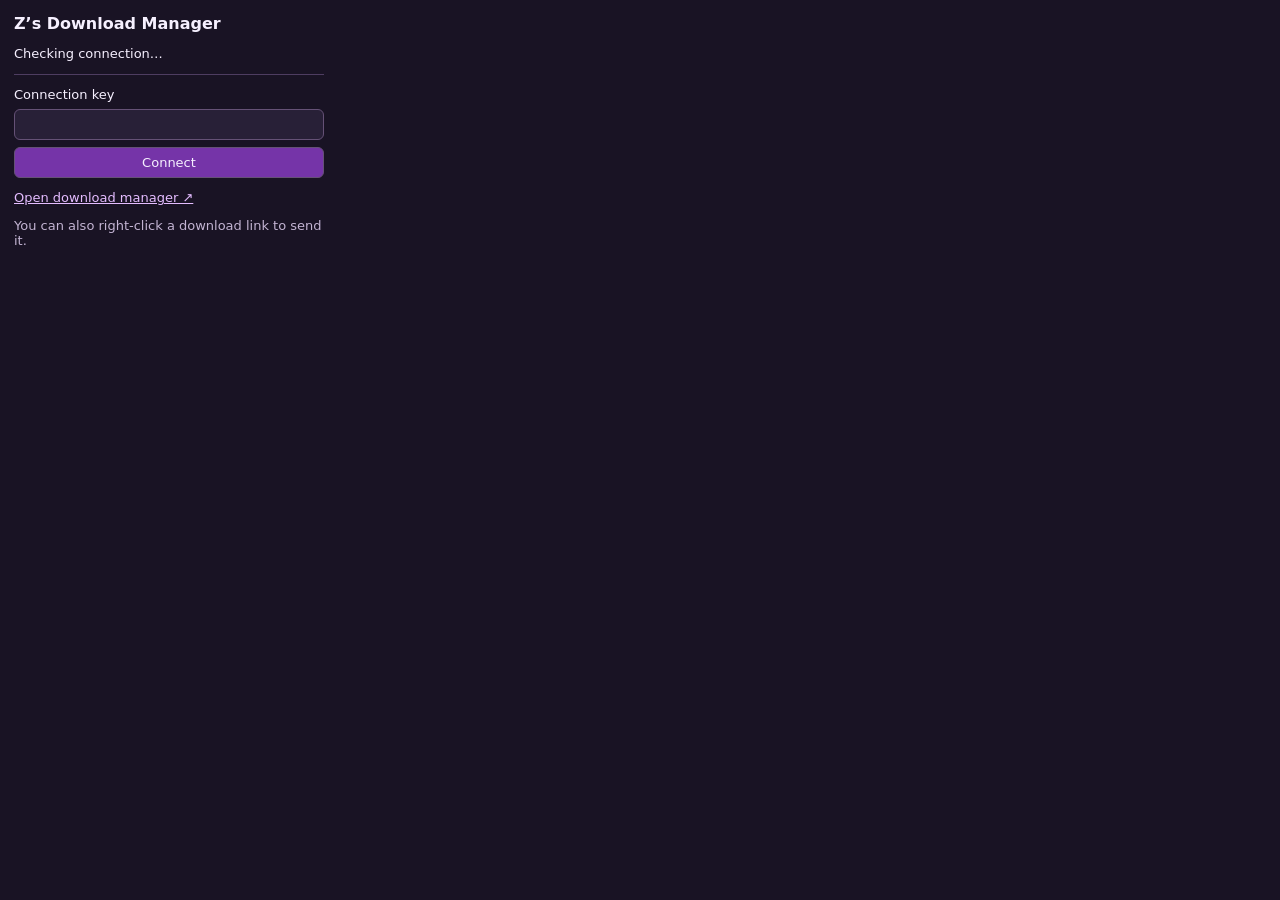
==== extension/popup.html @ 2544c435 "Add download manager, browser extension, and Windows updater" ====
<!doctype html>
<html lang="en">
<head><meta charset="utf-8"><title>Z’s Download Manager</title><link rel="stylesheet" href="popup.css"><script src="popup.js" defer></script></head>
<body>
<h1>Z’s Download Manager</h1>
<p id="status" role="status">Checking connection…</p>
<form id="connect"><label>Connection key<input id="key" type="password" required></label><button>Connect</button></form>
<form id="send" hidden><label>Direct download link<input id="url" type="url" placeholder="https://example.com/file.zip" required></label><button>Send to Z’s</button></form>
<div class="tools"><a href="http://127.0.0.1:8765/" target="_blank" rel="noopener">Open download manager ↗</a><button id="pair" type="button" hidden>Change key</button></div>
<p class="hint">You can also right-click a download link to send it.</p>
<p id="result" role="status"></p>
</body>
</html>
---- extension/popup.css ----
:root{color-scheme:dark}body{width:310px;margin:0;padding:14px;background:#191324;color:#f6f0ff;font:13px system-ui,sans-serif}h1{font-size:16px;margin:0}form,label{display:grid;gap:7px}form{margin-top:12px;padding-top:12px;border-top:1px solid #4e3d61}button,input{font:inherit;border-radius:6px;border:1px solid #655176;color:inherit;padding:7px;background:#282037}button{background:#7534a8;cursor:pointer}input{width:100%;box-sizing:border-box}.hint{color:#c3b4d3}#status[data-connected=true]{color:#baec9f}

[hidden]{display:none!important}.tools{display:flex;align-items:center;justify-content:space-between;gap:8px;margin-top:12px}.tools a{color:#e4bcff}.tools button{padding:4px 7px;background:#282037}
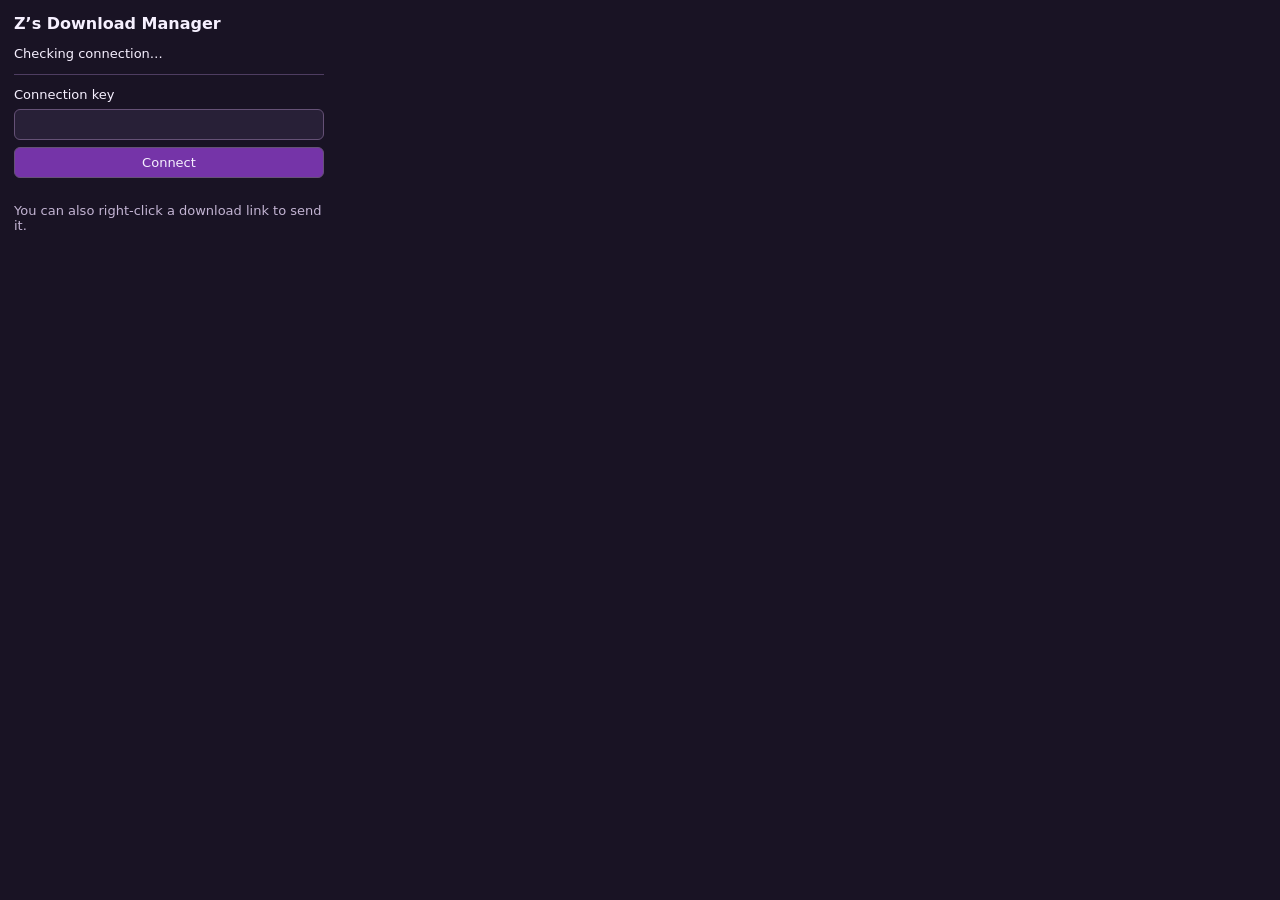
==== commit a62f4dd4: "Replace browser UI with a standalone native Windows app" ====
--- a/extension/popup.html
+++ b/extension/popup.html
@@ -6,7 +6,7 @@
 <p id="status" role="status">Checking connection…</p>
 <form id="connect"><label>Connection key<input id="key" type="password" required></label><button>Connect</button></form>
 <form id="send" hidden><label>Direct download link<input id="url" type="url" placeholder="https://example.com/file.zip" required></label><button>Send to Z’s</button></form>
-<div class="tools"><a href="http://127.0.0.1:8765/" target="_blank" rel="noopener">Open download manager ↗</a><button id="pair" type="button" hidden>Change key</button></div>
+<div class="tools"><button id="pair" type="button" hidden>Change key</button></div>
 <p class="hint">You can also right-click a download link to send it.</p>
 <p id="result" role="status"></p>
 </body>
